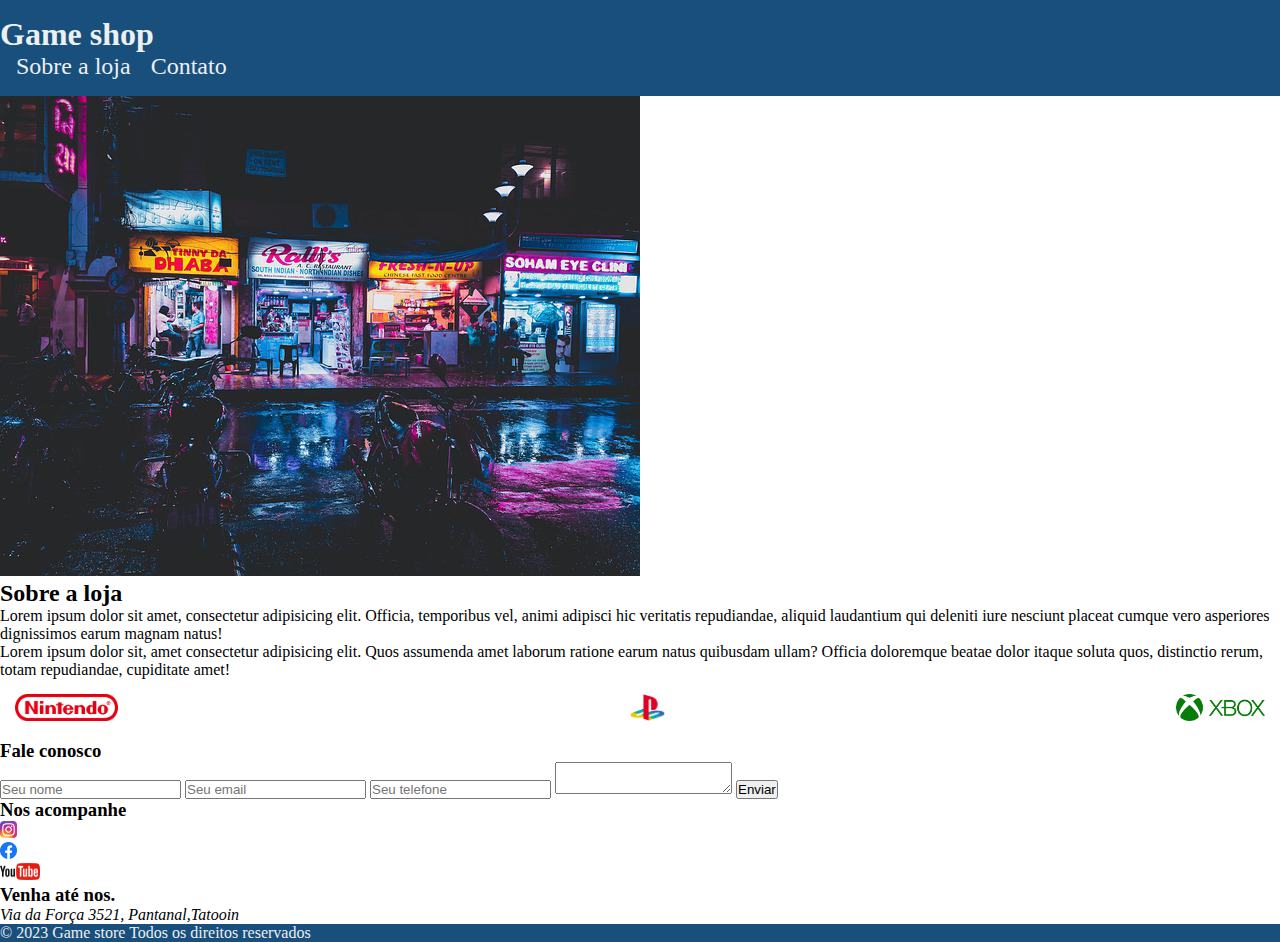
==== css/gamestore/index.html @ b680106f "Commit inicial" ====
<!DOCTYPE html>
<html lang="pt-br">
<head>
    <meta charset="UTF-8">
    <meta name="viewport" content="width=device-width, initial-scale=1.0">
    <link rel="stylesheet" href="style.css">
    <title>Gamestore</title>
</head>
<body>
    <header><div class=".container">
        <h1>Game shop</h1>
        <nav>
            <ul>
                <li> <a href="#">Sobre a loja</a></li>
                <li><a href="#">Contato</a></li>
            </ul>
        </nav>
    </div>

    </header>
    <main>
        <section id="hero">
            <div class=".container">
                <img src="images/loja.jpg" alt="Foto da loja">
                <div id="brands">
                    <h2>Sobre a loja</h2>
                    <p>Lorem ipsum dolor sit amet, consectetur adipisicing elit. Officia, temporibus vel, animi adipisci hic veritatis repudiandae, aliquid laudantium qui deleniti iure nesciunt placeat cumque vero asperiores dignissimos earum magnam natus!</p>
                    <p>Lorem ipsum dolor sit, amet consectetur adipisicing elit. Quos assumenda amet laborum ratione earum natus quibusdam ullam? Officia doloremque beatae dolor itaque soluta quos, distinctio rerum, totam repudiandae, cupiditate amet!</p>
                    <ul>
                        <li><img src="images/nintendo.png" alt="Logo Nintendo"></li>
                        <li><img src="images/playstation.png" alt="Logo Play Station"></li>
                        <li><img src="images/xbox.png" alt="Logo X box"></li>
                    </ul>
                </div>
            </div>
        </section>
        <section>
            <div class=".container">
                <div>
                    <h3>Fale conosco</h3>
                    <form action="post">
                        <input type="text" placeholder="Seu nome" required>
                        <input type="email" name="" id="" placeholder="Seu email" required>
                        <input type="tel" name="" id="" placeholder="Seu telefone">
                        <textarea name="" id=""  required></textarea>
                        <button type="submit">Enviar</button>
                    </form>
                </div>
                <div id="socialm">
                    <h3>Nos acompanhe</h3>
                    <ul>
                        <li><a href="#"><img src="./images/instagram.png" alt="Logo Instagram"></a></li>
                        <li><a href="#"><img src="images/facebook.png" alt="Logo facebook"></a></li>
                        <li><a href="#"><img src="images/youtube.png" alt="Logo youtube"></a></li>
                    </ul>
                </div>
                <div>
                    <h3>Venha até nos.</h3>
                    <address>Via da Força 3521, Pantanal,Tatooin</address>
                </div>
            </div>
        </section>

    </main>
    <footer>
        <div class=".container">
            <p>&copy; 2023 Game store Todos os direitos reservados</p>
        </div>

    </footer>
    
</body>
</html>
---- css/gamestore/style.css ----
*{
    margin: 0;
    padding: 0;
    box-sizing: border-box;
}
header{
    background-color: #184f7c;
    color: #ecf0f1;
    padding: 16px 0;
}
header nav li{
    display: inline;
    margin-left: 16px;
    font-size: 24px;
}
header nav li a{
    color:#ecf0f1;
    text-decoration: none;
}
.container{
    max-width: 1280px;
    width: 100%;
    margin: 25px 5px;

}
#hero .container{
    display:flex;
}
#brands img{
    height: 27px;
}
#brands ul{
    display: flex;
    justify-content: space-between;
}
#brands ul li{
    list-style: none;
    padding: 15px;
}
#socialm ul li a img{
    height: 17px;
}
footer{
    background-color: #184f7c;
    color:#ecf0f1;
}
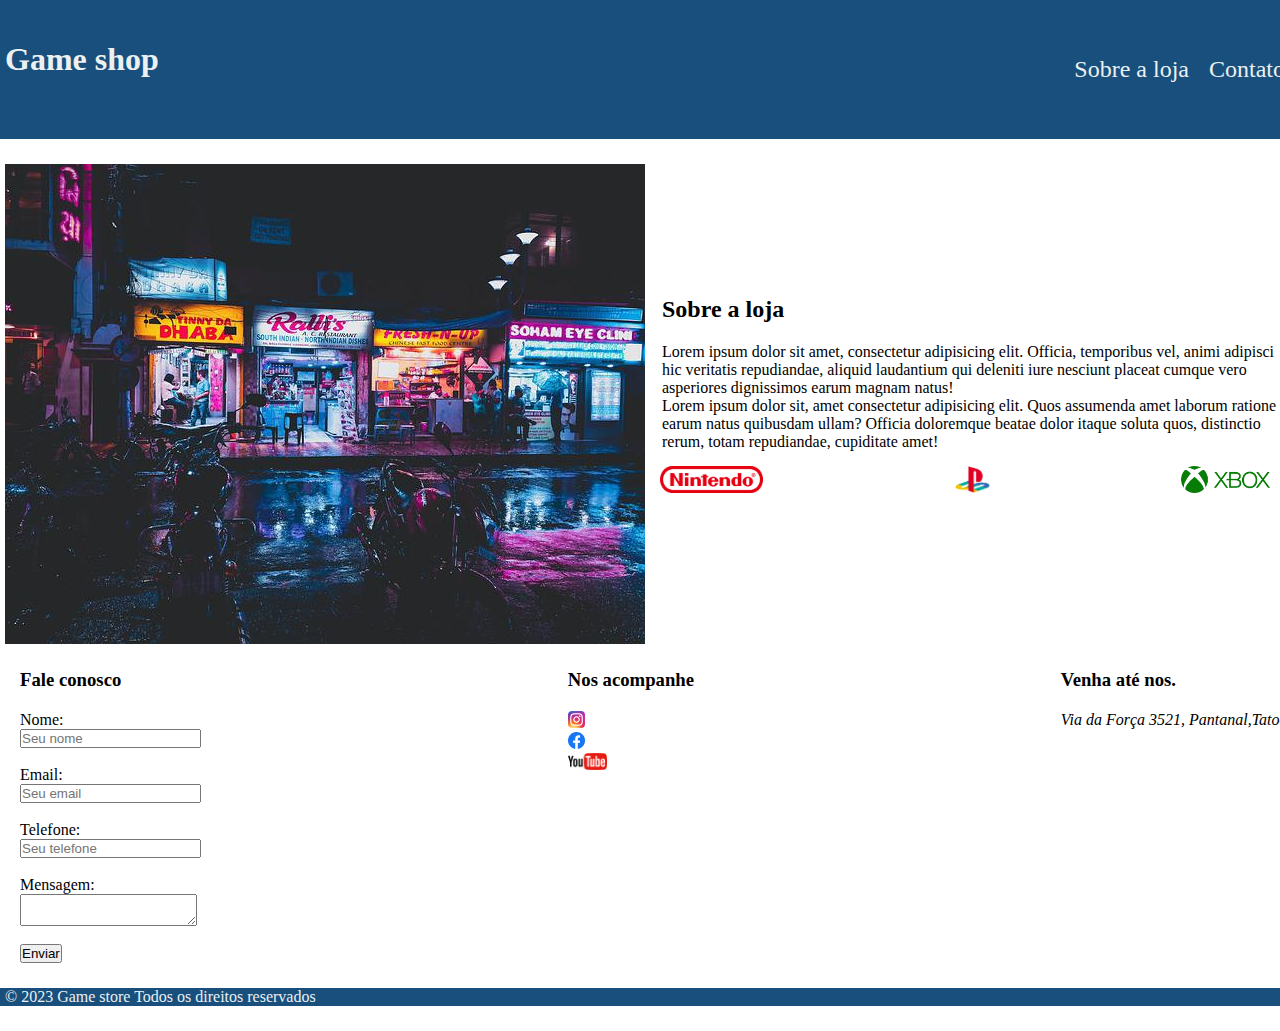
==== commit 2e40bc09: "enhancement in style" ====
--- a/css/gamestore/index.html
+++ b/css/gamestore/index.html
@@ -7,20 +7,21 @@
     <title>Gamestore</title>
 </head>
 <body>
-    <header><div class=".container">
+    <header><div class="container">
         <h1>Game shop</h1>
         <nav>
             <ul>
-                <li> <a href="#">Sobre a loja</a></li>
-                <li><a href="#">Contato</a></li>
+                <li> <a href="#brands">Sobre a loja</a></li>
+                <li><a href="#fale">Contato</a></li>
             </ul>
         </nav>
     </div>
 
     </header>
     <main>
+        
         <section id="hero">
-            <div class=".container">
+            <div class="container">
                 <img src="images/loja.jpg" alt="Foto da loja">
                 <div id="brands">
                     <h2>Sobre a loja</h2>
@@ -34,15 +35,20 @@
                 </div>
             </div>
         </section>
-        <section>
-            <div class=".container">
-                <div>
+        
+        <section id="grid">
+            <div class="container">
+                <div id="fale">
                     <h3>Fale conosco</h3>
                     <form action="post">
-                        <input type="text" placeholder="Seu nome" required>
-                        <input type="email" name="" id="" placeholder="Seu email" required>
-                        <input type="tel" name="" id="" placeholder="Seu telefone">
-                        <textarea name="" id=""  required></textarea>
+                        <label for="nome">Nome:</label><br>
+                        <input type="text" id="nome" placeholder="Seu nome" required><br>
+                        <label for="email">Email:</label><br>
+                        <input type="email" name="Seu email" id="email" placeholder="Seu email" required><br>
+                        <label for="tel">Telefone:</label><br>
+                        <input type="tel" name="Telefone (opcional)" id="tel" placeholder="Seu telefone"><br>
+                        <label for="mensagem">Mensagem:</label><br>
+                        <textarea name="O teu mensagem" id="mensagem"  required></textarea><br>
                         <button type="submit">Enviar</button>
                     </form>
                 </div>
@@ -50,7 +56,7 @@
                     <h3>Nos acompanhe</h3>
                     <ul>
                         <li><a href="#"><img src="./images/instagram.png" alt="Logo Instagram"></a></li>
-                        <li><a href="#"><img src="images/facebook.png" alt="Logo facebook"></a></li>
+                        <li><a href="#"><img src="images/facebook.png" alt="Logo facebook"></a></li>                         
                         <li><a href="#"><img src="images/youtube.png" alt="Logo youtube"></a></li>
                     </ul>
                 </div>
@@ -60,10 +66,11 @@
                 </div>
             </div>
         </section>
+        
 
     </main>
     <footer>
-        <div class=".container">
+        <div class="container">
             <p>&copy; 2023 Game store Todos os direitos reservados</p>
         </div>
 
--- a/css/gamestore/style.css
+++ b/css/gamestore/style.css
@@ -17,14 +17,21 @@
     color:#ecf0f1;
     text-decoration: none;
 }
+header .container, #hero .container{
+    display:flex;
+    align-items: center;
+    justify-content: space-between;
+}
+
 .container{
     max-width: 1280px;
     width: 100%;
     margin: 25px 5px;
-
+    
 }
-#hero .container{
-    display:flex;
+#hero .container p, h2{
+    align-items: flex-start;
+    margin-left: 17px;
 }
 #brands img{
     height: 27px;
@@ -43,4 +50,18 @@
 footer{
     background-color: #184f7c;
     color:#ecf0f1;
+}
+#grid .container{
+    display: flex;
+    justify-content: space-between;
+    margin: 25px 20px;
+}
+#socialm ul{
+    list-style: none;
+}
+h1, h2, h3{
+    margin-bottom: 20px;
+}
+form input, form textarea, form button{
+    display: block;
 }